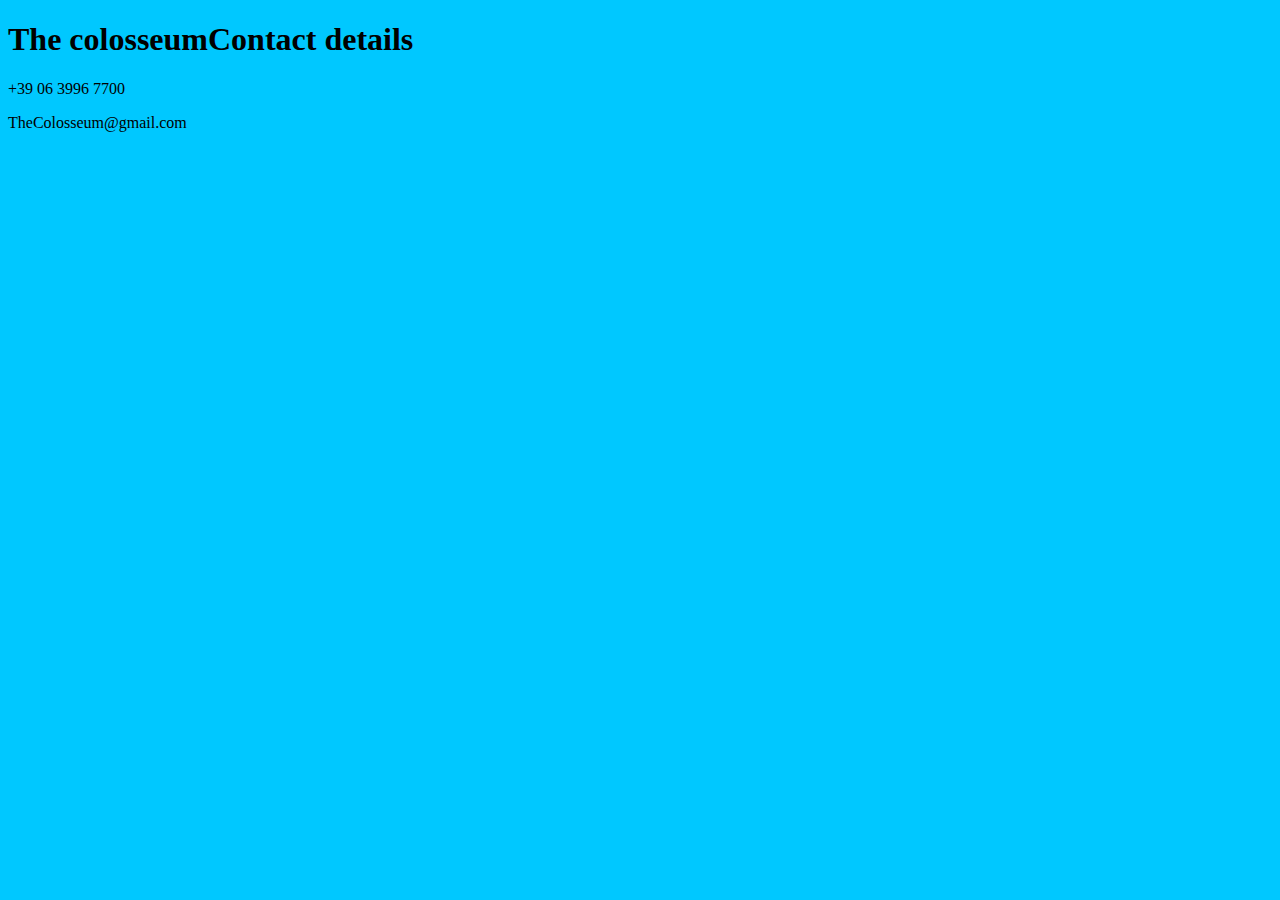
==== Contact.html @ 26cd31a2 "changes" ====
<!DOCTYPE html>
<html lang="en">
  <head>
    <meta charset="UTF-8" />
    <meta http-equiv="X-UA-Compatible" content="IE=edge" />
    <meta name="viewport" content="width=device-width, initial-scale=1.0" />
    <title>Document</title>
  </head>
  <body style="background-color: rgb(0, 200, 255)">
    <h1>The colosseumContact details</h1>
    <p>+39 06 3996 7700</p>
    <p>TheColosseum@gmail.com</p>
  </body>
</html>
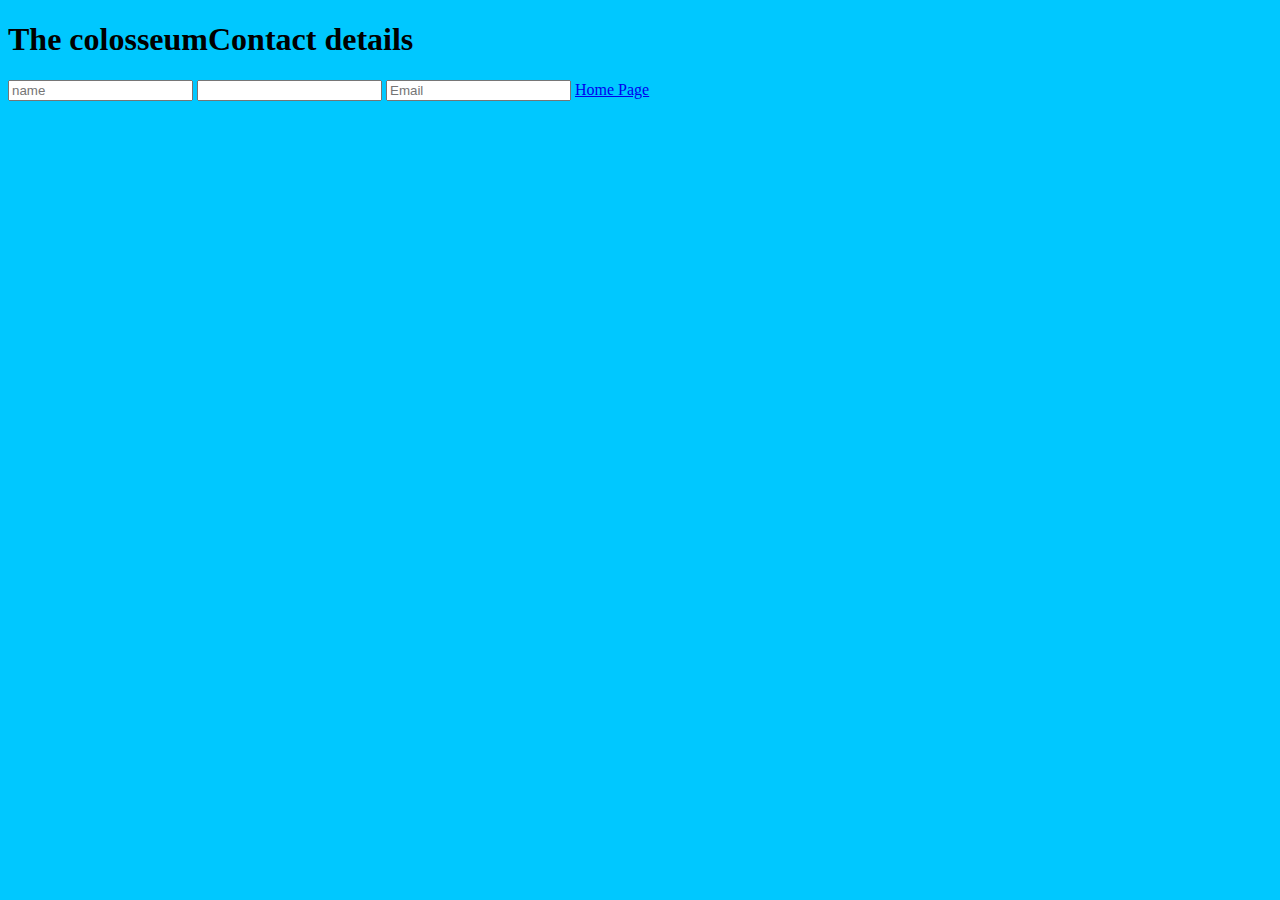
==== commit 211b59f6: "update" ====
--- a/Contact.html
+++ b/Contact.html
@@ -8,7 +8,9 @@
   </head>
   <body style="background-color: rgb(0, 200, 255)">
     <h1>The colosseumContact details</h1>
-    <p>+39 06 3996 7700</p>
-    <p>TheColosseum@gmail.com</p>
+    <input type="text" placeholder="name" />
+    <input type="text" Plcaeholder="Phone number" />
+    <input type="text" placeholder="Email" />
+    <a href="./index.html">Home Page</a>
   </body>
 </html>
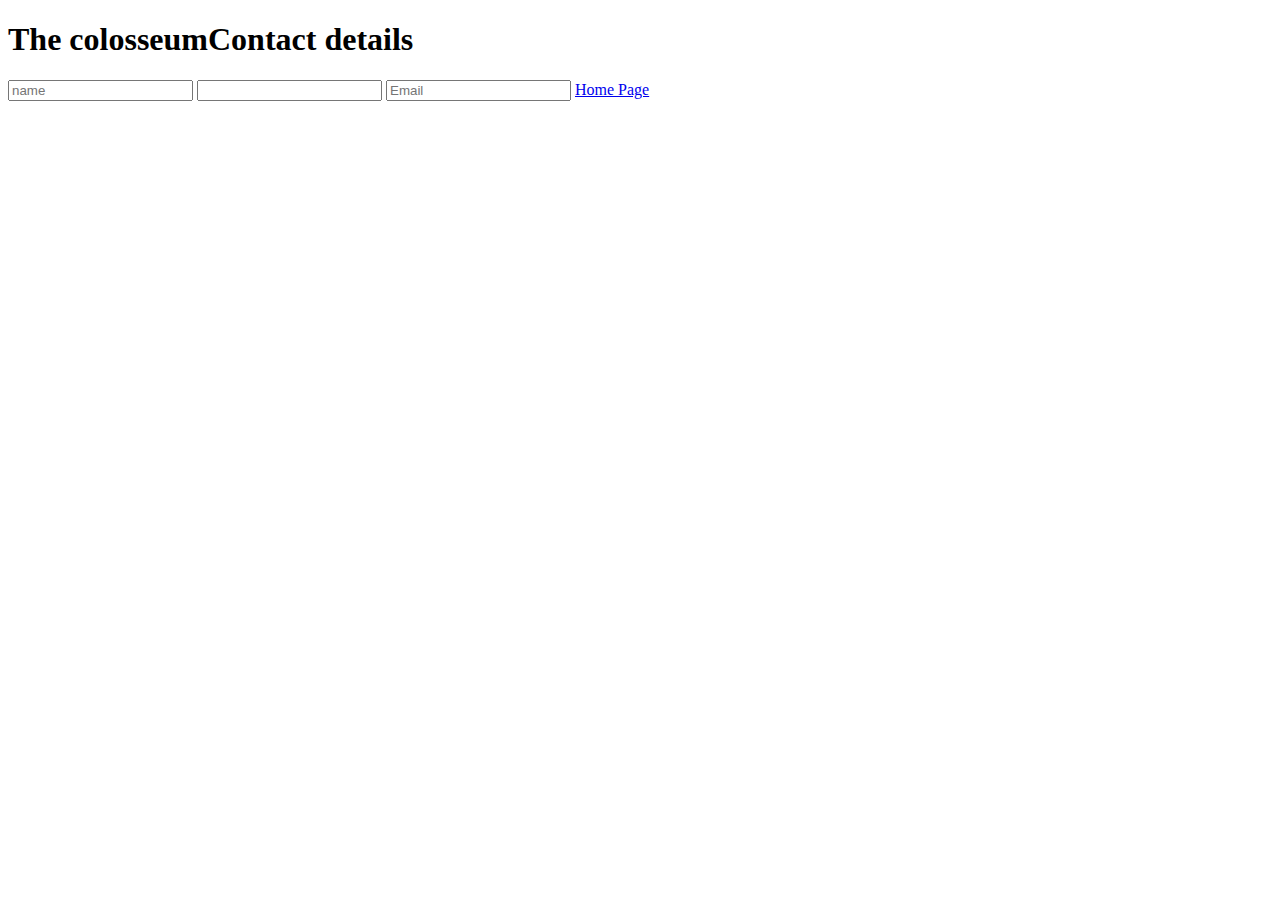
==== commit b000f027: "changes" ====
--- a/Contact.html
+++ b/Contact.html
@@ -4,9 +4,9 @@
     <meta charset="UTF-8" />
     <meta http-equiv="X-UA-Compatible" content="IE=edge" />
     <meta name="viewport" content="width=device-width, initial-scale=1.0" />
-    <title>Document</title>
+    <title>Contact Details</title>
   </head>
-  <body style="background-color: rgb(0, 200, 255)">
+<link ref="sheetstyle" href="./styles.css"/>
     <h1>The colosseumContact details</h1>
     <input type="text" placeholder="name" />
     <input type="text" Plcaeholder="Phone number" />
--- a/styles.css
+++ b/styles.css
@@ -0,0 +1,6 @@
+body {
+  background-color: rgb(15, 241, 241) "
+img src=" The colosseum.jpg " width=" 500" height=" 400 ";
+  background-color: rgb(0, 200, 255);font-family: Arial, Helvetica, sans-serif;
+  
+}
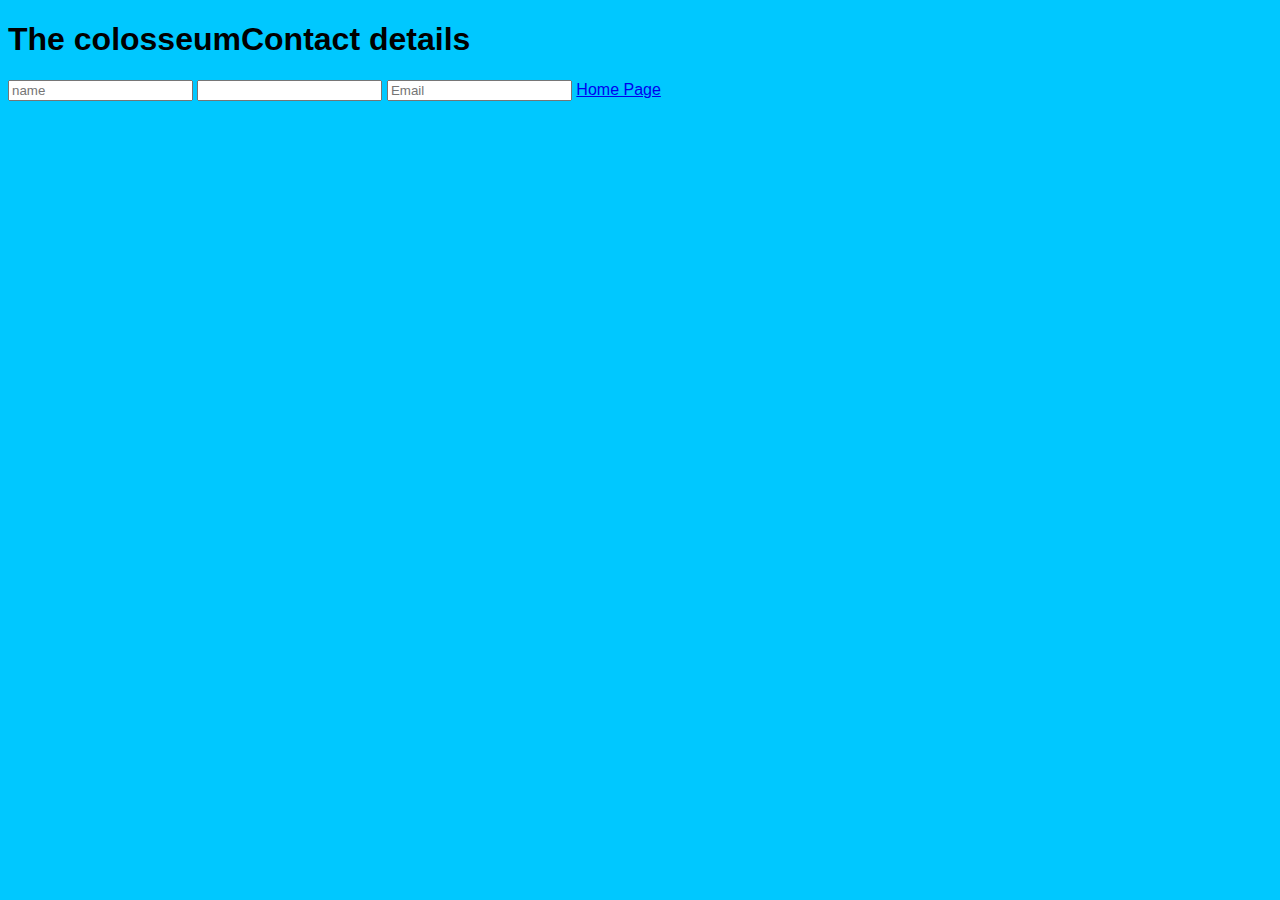
==== commit 77bb66c5: "update" ====
--- a/Contact.html
+++ b/Contact.html
@@ -6,11 +6,11 @@
     <meta name="viewport" content="width=device-width, initial-scale=1.0" />
     <title>Contact Details</title>
   </head>
-<link ref="sheetstyle" href="./styles.css"/>
     <h1>The colosseumContact details</h1>
     <input type="text" placeholder="name" />
     <input type="text" Plcaeholder="Phone number" />
     <input type="text" placeholder="Email" />
     <a href="./index.html">Home Page</a>
+    <link rel="stylesheet" href="contact.css">
   </body>
 </html>
--- a/contact.css
+++ b/contact.css
@@ -0,0 +1,4 @@
+body {
+  background-color: rgb(0, 200, 255);
+  font-family: Arial, Helvetica, sans-serif;
+}
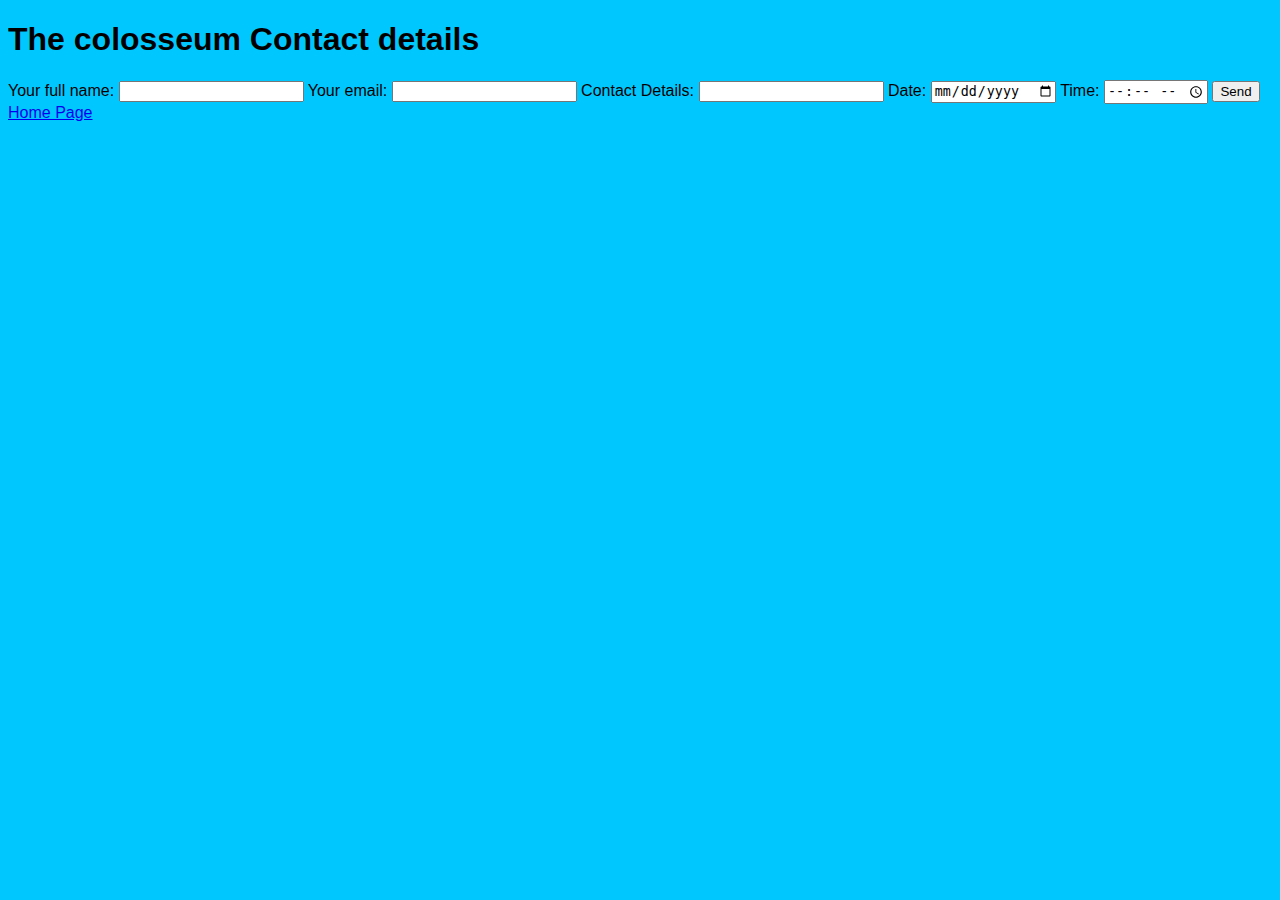
==== commit 05f70de6: "form" ====
--- a/Contact.html
+++ b/Contact.html
@@ -1,15 +1,43 @@
 <!DOCTYPE html>
 <html lang="en">
+
   <head>
     <meta charset="UTF-8" />
     <meta http-equiv="X-UA-Compatible" content="IE=edge" />
     <meta name="viewport" content="width=device-width, initial-scale=1.0" />
     <title>Contact Details</title>
   </head>
-    <h1>The colosseumContact details</h1>
-    <input type="text" placeholder="name" />
-    <input type="text" Plcaeholder="Phone number" />
-    <input type="text" placeholder="Email" />
+    <h1>The colosseum Contact details</h1>
+    <form
+  action="https://formspree.io/f/xqknyenw"
+  method="POST"
+>
+  <label>
+    Your full name:
+    <input type="text" name="Full name">
+  </label>
+  <label>
+    Your email:
+    <input type="email" name="Your">
+  </label>
+  <label>
+    Contact Details:
+    <input type="text" name="Contact details">
+  </label>
+  <label>
+    Date:
+    <input type="date" name="Date">
+  </label>
+  <label>
+    Time:
+    <input type="time" name="Time">
+  </label>
+ 
+
+  <!-- your other form fields go here -->
+  <button type="submit">Send</button>
+</form>
+    
     <a href="./index.html">Home Page</a>
     <link rel="stylesheet" href="contact.css">
   </body>
